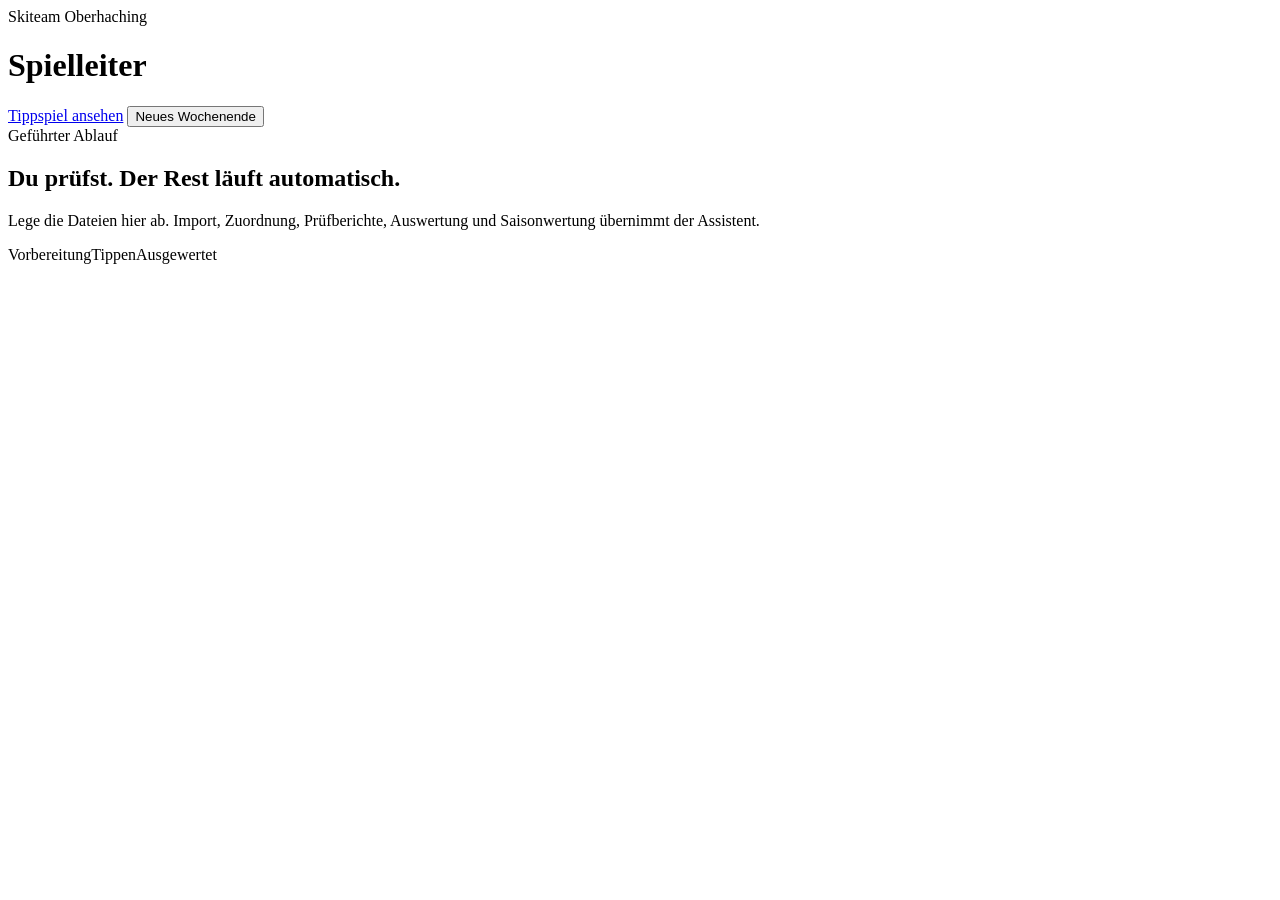
==== apps/game-master/index.html @ aa8c9766 "iteration4" ====
<!doctype html>
<html lang="de">
  <head>
    <meta charset="UTF-8" />
    <meta name="viewport" content="width=device-width, initial-scale=1.0" />
    <title>Spielleiter | Ski Predictor</title>
    <link rel="stylesheet" href="/spielleiter/assets/dashboard.css" />
  </head>
  <body>
    <header class="topbar">
      <div>
        <span class="eyebrow">Skiteam Oberhaching</span>
        <h1>Spielleiter</h1>
      </div>
      <div class="header-actions">
        <a class="button secondary" href="/tippspiel/" target="_blank">Tippspiel ansehen</a>
        <button class="button" id="new-weekend-button" type="button">Neues Wochenende</button>
      </div>
    </header>

    <main>
      <section class="welcome">
        <div>
          <span class="eyebrow">Geführter Ablauf</span>
          <h2>Du prüfst. Der Rest läuft automatisch.</h2>
          <p>Lege die Dateien hier ab. Import, Zuordnung, Prüfberichte, Auswertung und Saisonwertung übernimmt der Assistent.</p>
        </div>
        <div class="legend"><span><i class="dot draft"></i>Vorbereitung</span><span><i class="dot open"></i>Tippen</span><span><i class="dot evaluated"></i>Ausgewertet</span></div>
      </section>

      <div class="notice" id="notice" hidden></div>
      <section class="empty" id="empty" hidden>
        <h2>Noch kein Rennwochenende</h2>
        <p>Lege das erste Wochenende an. Alle benötigten Ordner und Vorlagen entstehen automatisch.</p>
      </section>
      <section class="dashboard" id="dashboard" hidden>
        <aside class="weekend-list">
          <div class="aside-title"><span>Rennwochenenden</span><button id="refresh-button" title="Neu laden" type="button">↻</button></div>
          <div id="weekend-list"></div>
        </aside>
        <div id="weekend-detail"></div>
      </section>
    </main>

    <dialog id="new-weekend-dialog">
      <form id="new-weekend-form">
        <div class="dialog-head"><div><span class="eyebrow">Saison vorbereiten</span><h2>Neues Wochenende</h2></div><button class="icon-button" value="cancel" formmethod="dialog" type="button" data-close>×</button></div>
        <label>Erster Renntag<input name="date" type="date" required /></label>
        <label>Name des Rennwochenendes<input name="title" type="text" minlength="3" maxlength="100" placeholder="z. B. SVM Wochenende Lenggries" required /></label>
        <label class="check"><input name="testMode" type="checkbox" /><span><strong>Testmodus</strong><small>Die Abgabefrist wird beim lokalen Test nicht erzwungen.</small></span></label>
        <div class="dialog-actions"><button class="button secondary" type="button" data-close>Abbrechen</button><button class="button" type="submit">Wochenende anlegen</button></div>
      </form>
    </dialog>

    <dialog id="confirm-dialog">
      <div class="dialog-head"><div><span class="eyebrow">Bitte prüfen</span><h2 id="confirm-title">Aktion bestätigen</h2></div><button class="icon-button" type="button" data-close>×</button></div>
      <p id="confirm-text"></p>
      <div class="dialog-actions"><button class="button secondary" type="button" data-close>Zurück</button><button class="button" id="confirm-button" type="button">Bestätigen</button></div>
    </dialog>

    <template id="detail-template">
      <section class="detail">
        <div class="detail-header">
          <div><span class="status-badge"></span><h2 class="weekend-title"></h2><p class="season"></p></div>
          <div class="detail-actions"></div>
        </div>
        <div class="steps"></div>
      </section>
    </template>

    <script src="/spielleiter/assets/dashboard.js"></script>
  </body>
</html>
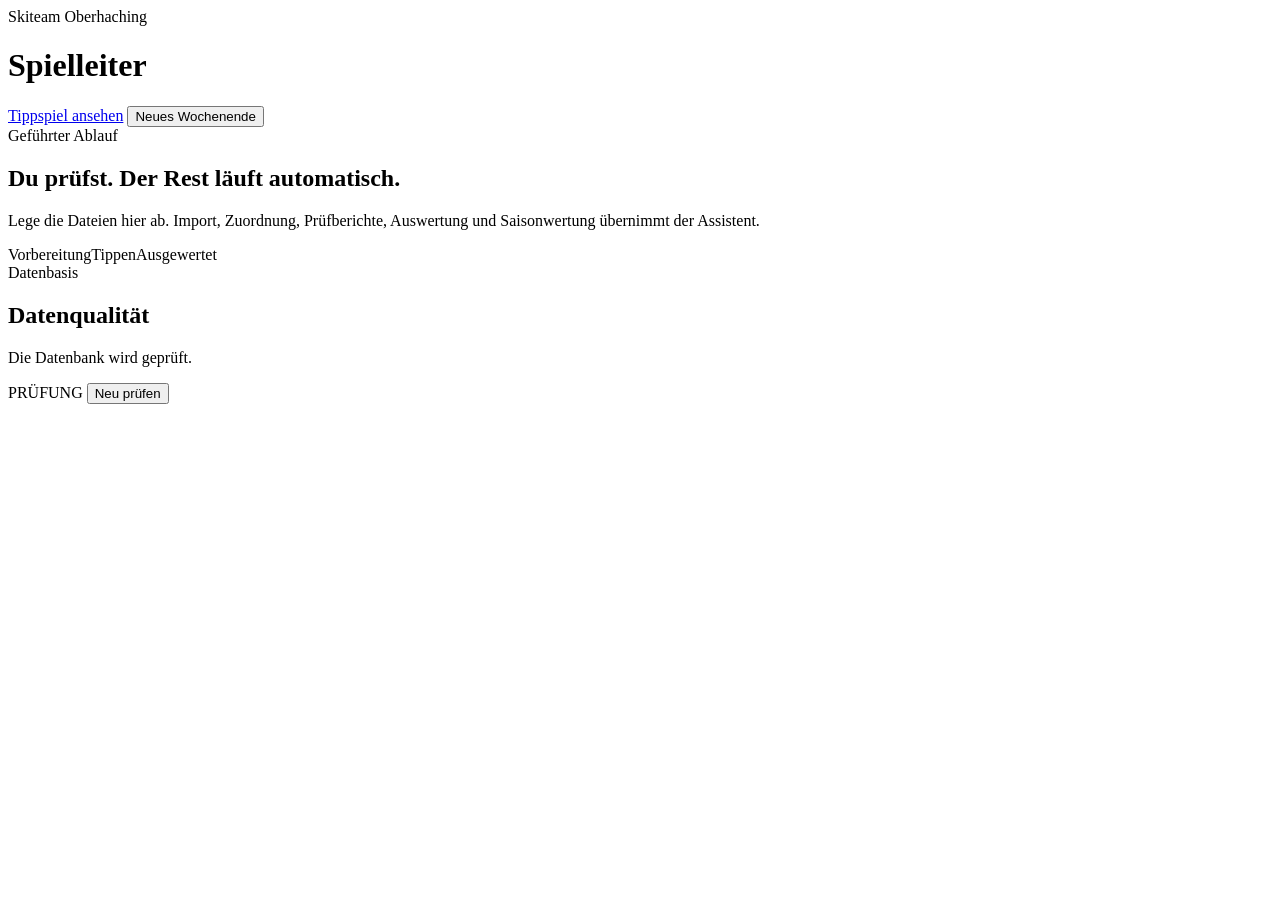
==== commit cb17ca8b: "add data quality checks for test weekends" ====
--- a/apps/game-master/index.html
+++ b/apps/game-master/index.html
@@ -29,6 +29,18 @@
       </section>
 
       <div class="notice" id="notice" hidden></div>
+      <section class="quality-panel" id="data-quality" aria-live="polite">
+        <div>
+          <span class="eyebrow">Datenbasis</span>
+          <h2>Datenqualit&auml;t</h2>
+          <p id="data-quality-summary">Die Datenbank wird gepr&uuml;ft.</p>
+        </div>
+        <div class="quality-actions">
+          <span class="status-badge" id="data-quality-status">PR&Uuml;FUNG</span>
+          <button class="button secondary" id="quality-refresh-button" type="button">Neu pr&uuml;fen</button>
+        </div>
+        <div class="quality-details" id="data-quality-details"></div>
+      </section>
       <section class="empty" id="empty" hidden>
         <h2>Noch kein Rennwochenende</h2>
         <p>Lege das erste Wochenende an. Alle benötigten Ordner und Vorlagen entstehen automatisch.</p>
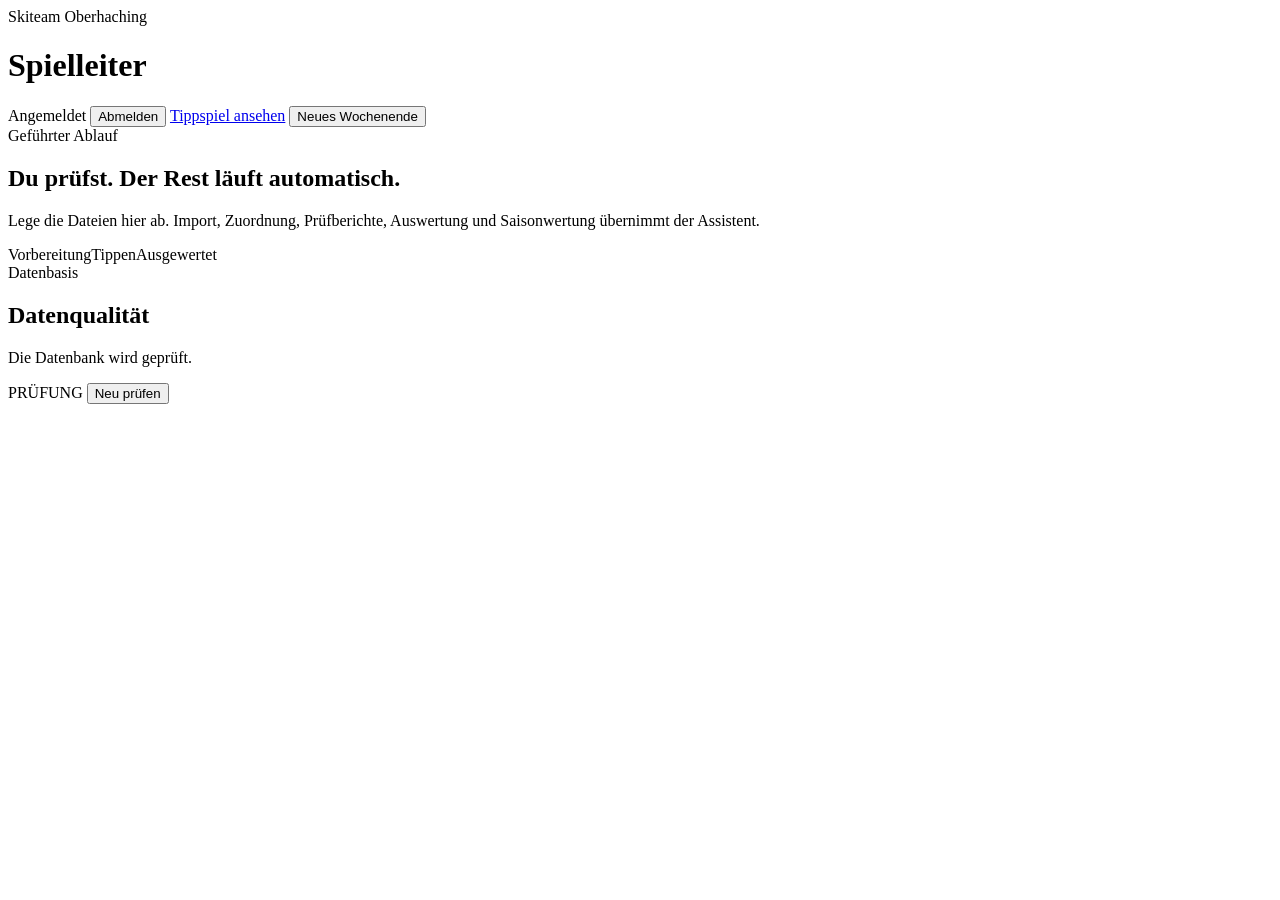
==== commit 448bc8c8: "add invitation based test authentication" ====
--- a/apps/game-master/index.html
+++ b/apps/game-master/index.html
@@ -13,6 +13,8 @@
         <h1>Spielleiter</h1>
       </div>
       <div class="header-actions">
+        <span class="signed-in" id="signed-in-user">Angemeldet</span>
+        <button class="button secondary" id="logout-button" type="button">Abmelden</button>
         <a class="button secondary" href="/tippspiel/" target="_blank">Tippspiel ansehen</a>
         <button class="button" id="new-weekend-button" type="button">Neues Wochenende</button>
       </div>
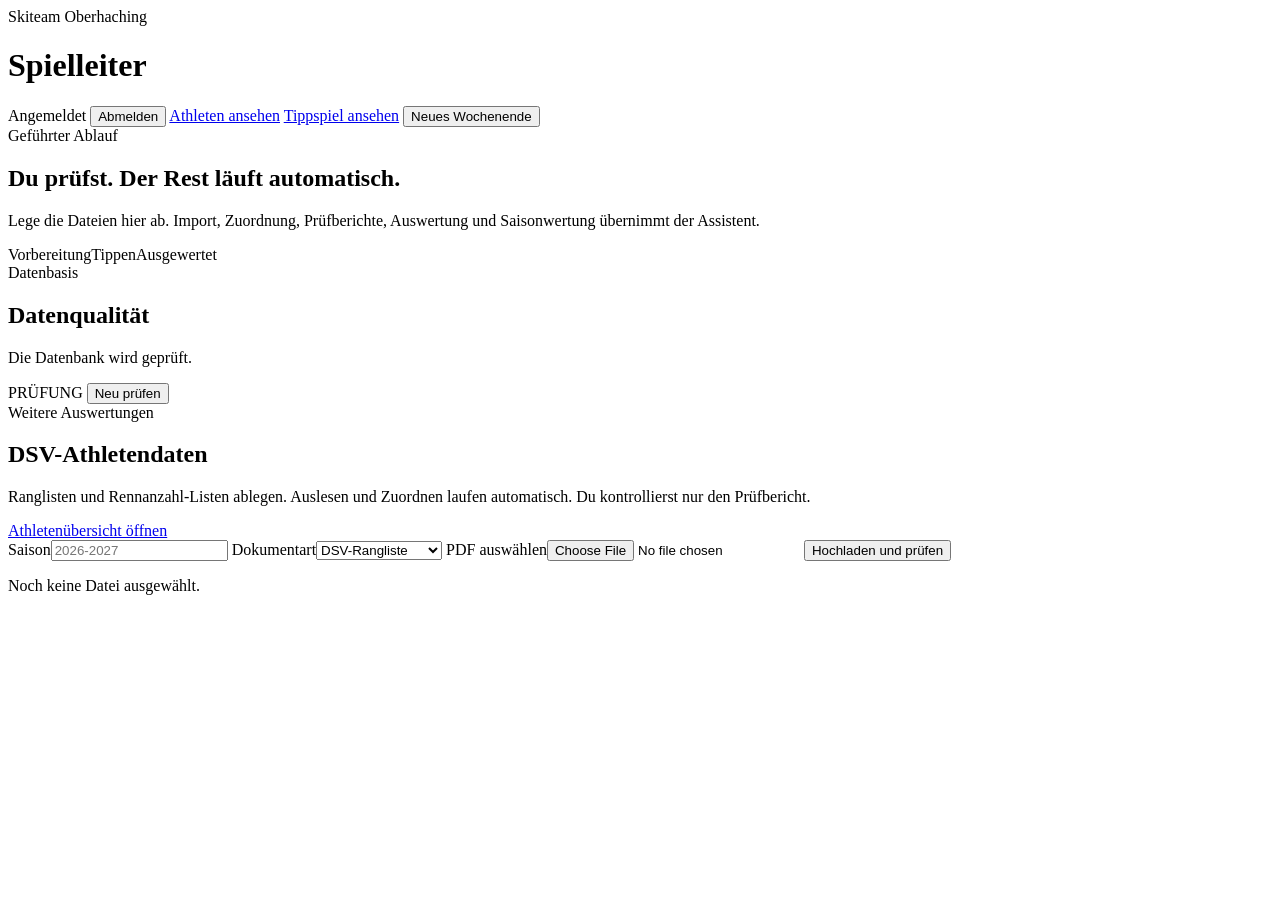
==== commit dd9f7009: "Add athlete dashboard and DSV import workflow" ====
--- a/apps/game-master/index.html
+++ b/apps/game-master/index.html
@@ -15,6 +15,7 @@
       <div class="header-actions">
         <span class="signed-in" id="signed-in-user">Angemeldet</span>
         <button class="button secondary" id="logout-button" type="button">Abmelden</button>
+        <a class="button secondary" href="/athleten/">Athleten ansehen</a>
         <a class="button secondary" href="/tippspiel/" target="_blank">Tippspiel ansehen</a>
         <button class="button" id="new-weekend-button" type="button">Neues Wochenende</button>
       </div>
@@ -42,6 +43,21 @@
           <button class="button secondary" id="quality-refresh-button" type="button">Neu pr&uuml;fen</button>
         </div>
         <div class="quality-details" id="data-quality-details"></div>
+      </section>
+      <section class="athlete-data-panel" id="athlete-data" aria-live="polite">
+        <div class="athlete-data-head">
+          <div><span class="eyebrow">Weitere Auswertungen</span><h2>DSV-Athletendaten</h2><p>Ranglisten und Rennanzahl-Listen ablegen. Auslesen und Zuordnen laufen automatisch. Du kontrollierst nur den Pr&uuml;fbericht.</p></div>
+          <a class="button secondary" href="/athleten/">Athleten&uuml;bersicht &ouml;ffnen</a>
+        </div>
+        <form class="snapshot-upload" id="snapshot-upload-form">
+          <label><span>Saison</span><input id="snapshot-season" name="seasonId" pattern="\d{4}-\d{4}" placeholder="2026-2027" required /></label>
+          <label><span>Dokumentart</span><select id="snapshot-category" name="category"><option value="rankings">DSV-Rangliste</option><option value="race-counts">Rennanzahl-Liste</option></select></label>
+          <label class="button secondary snapshot-file-button">PDF ausw&auml;hlen<input id="snapshot-file" name="file" type="file" accept=".pdf,application/pdf" required /></label>
+          <button class="button" type="submit">Hochladen und pr&uuml;fen</button>
+        </form>
+        <p class="selected-file" id="snapshot-selected-file">Noch keine Datei ausgew&auml;hlt.</p>
+        <div class="snapshot-jobs" id="snapshot-jobs"></div>
+        <div class="card-actions" id="snapshot-actions"></div>
       </section>
       <section class="empty" id="empty" hidden>
         <h2>Noch kein Rennwochenende</h2>
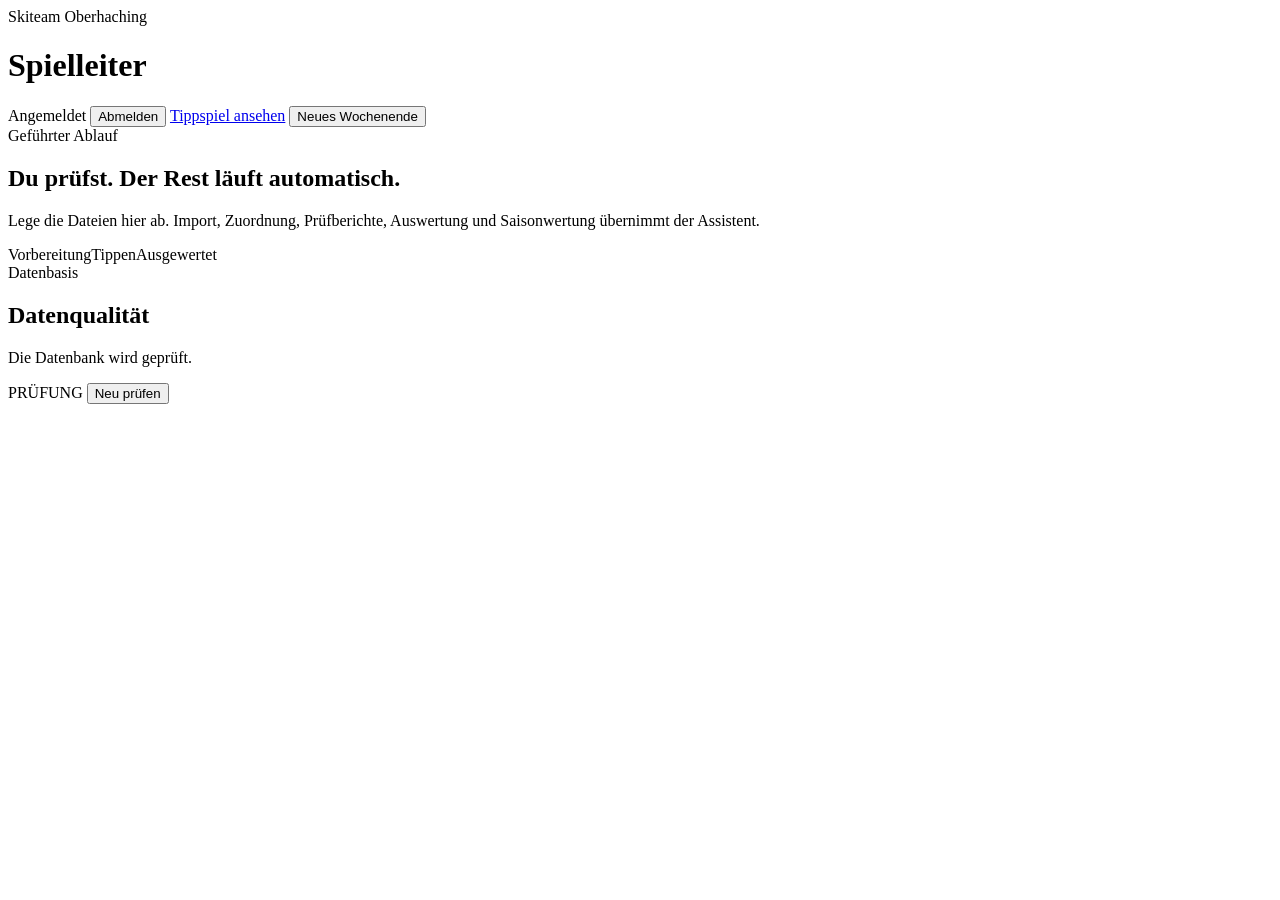
==== commit 400f9cc6: "Separate athlete analytics website" ====
--- a/apps/game-master/index.html
+++ b/apps/game-master/index.html
@@ -15,7 +15,6 @@
       <div class="header-actions">
         <span class="signed-in" id="signed-in-user">Angemeldet</span>
         <button class="button secondary" id="logout-button" type="button">Abmelden</button>
-        <a class="button secondary" href="/athleten/">Athleten ansehen</a>
         <a class="button secondary" href="/tippspiel/" target="_blank">Tippspiel ansehen</a>
         <button class="button" id="new-weekend-button" type="button">Neues Wochenende</button>
       </div>
@@ -43,21 +42,6 @@
           <button class="button secondary" id="quality-refresh-button" type="button">Neu pr&uuml;fen</button>
         </div>
         <div class="quality-details" id="data-quality-details"></div>
-      </section>
-      <section class="athlete-data-panel" id="athlete-data" aria-live="polite">
-        <div class="athlete-data-head">
-          <div><span class="eyebrow">Weitere Auswertungen</span><h2>DSV-Athletendaten</h2><p>Ranglisten und Rennanzahl-Listen ablegen. Auslesen und Zuordnen laufen automatisch. Du kontrollierst nur den Pr&uuml;fbericht.</p></div>
-          <a class="button secondary" href="/athleten/">Athleten&uuml;bersicht &ouml;ffnen</a>
-        </div>
-        <form class="snapshot-upload" id="snapshot-upload-form">
-          <label><span>Saison</span><input id="snapshot-season" name="seasonId" pattern="\d{4}-\d{4}" placeholder="2026-2027" required /></label>
-          <label><span>Dokumentart</span><select id="snapshot-category" name="category"><option value="rankings">DSV-Rangliste</option><option value="race-counts">Rennanzahl-Liste</option></select></label>
-          <label class="button secondary snapshot-file-button">PDF ausw&auml;hlen<input id="snapshot-file" name="file" type="file" accept=".pdf,application/pdf" required /></label>
-          <button class="button" type="submit">Hochladen und pr&uuml;fen</button>
-        </form>
-        <p class="selected-file" id="snapshot-selected-file">Noch keine Datei ausgew&auml;hlt.</p>
-        <div class="snapshot-jobs" id="snapshot-jobs"></div>
-        <div class="card-actions" id="snapshot-actions"></div>
       </section>
       <section class="empty" id="empty" hidden>
         <h2>Noch kein Rennwochenende</h2>
